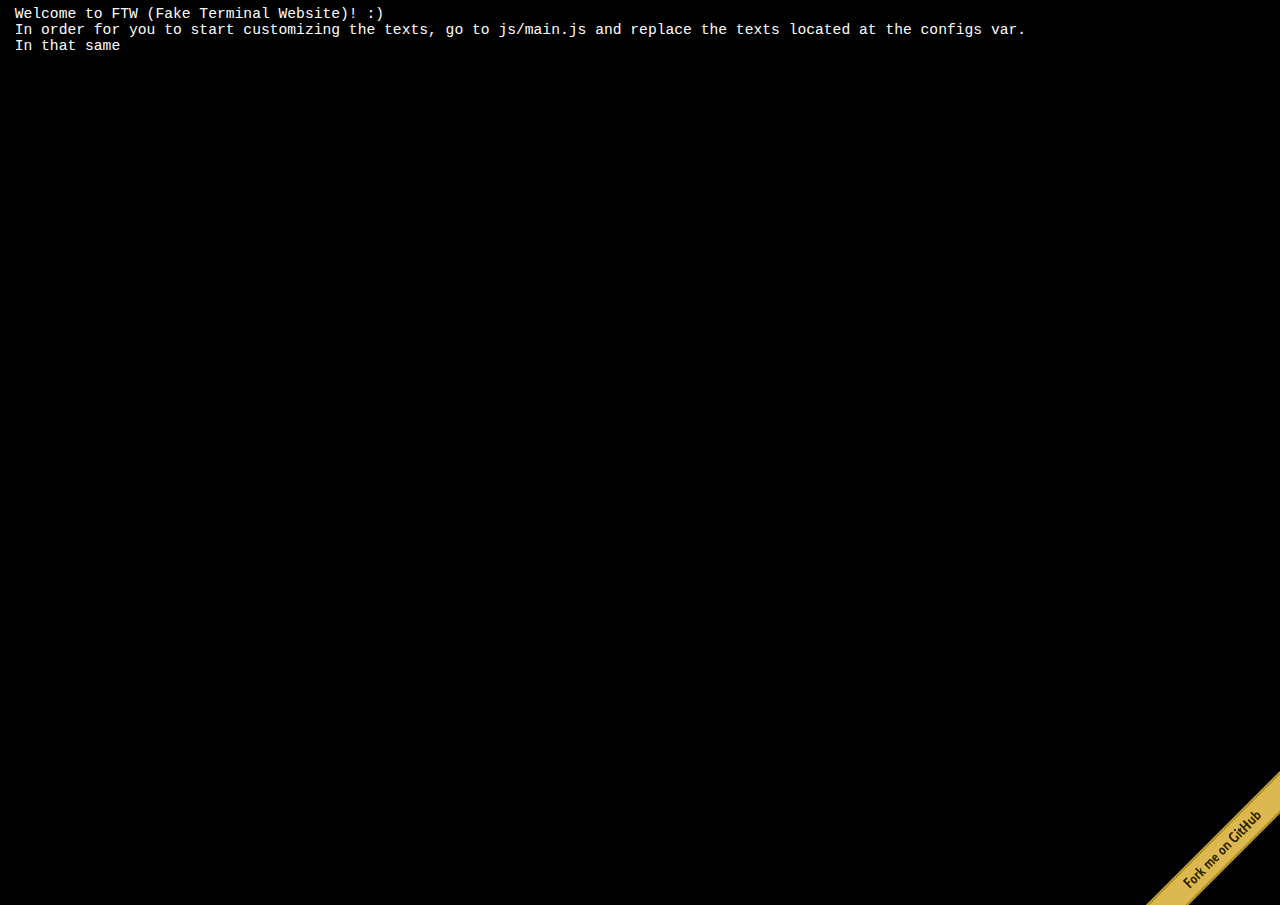
==== WEB/main.html @ 447d4c20 "start" ====
<html>

<head>
    <meta charset="utf-8" />
    <meta http-equiv="X-UA-Compatible" content="chrome=1" />
    <meta name="viewport" content="width=device-width, initial-scale=1.0">
    <title>FTW Website Template</title>
    <link rel="icon" href="./img/favicon.png" type="image/x-icon" />
    <link href="./css/main.css" rel="stylesheet" type="text/css" />
    <script src="./js/polyfills.js"></script>
    <script src="./js/main.js"></script> </head>

<body style="background: black">
    <div id="sidenav">
        <button id="sidenavBtn">&#9776;</button>
        <img id="profilePic" alt="An avatar that aims to represent the website owner" src="./img/avatar.png">
    </div>
    <div id="container">
        <div id="output"></div>
        <div id="input-line" class="input-line">
            <div id="prompt" class="prompt-color"></div>&nbsp;
            <div>
                <input type="text" id="cmdline" autocomplete="off" autocorrect="off" autocapitalize="off" spellcheck="false"
                    autofocus/>
            </div>
        </div>
    </div>
    <a id="githubImg" target="_blank" href="https://github.com/luisbraganca/fake-terminal-website/">
        <img alt="Fork me on GitHub" src="./img/github_ribbon.png"> </a>
</body>

</html>
---- WEB/css/main.css ----
::selection {
    background: #f7d07e;
}
html, body {
    width: 100%;
    height: 100%;
    margin: 0;
}
body {
    font-size: 11pt;
    font-family: monospace;
    color: white;
    overflow-y: scroll;
}
#mainframe {
  width: 800px;
  height: 500px;
  position: absolute;
  left: 150px;
  top: 150px;
}
#inside {
    background: transparent;
    width: inherit;
    height: inherit;
    opacity: 0.8;
    background-color: black;
}
#bar {
    display: block;
    width: 100%;
    color: #fff;
    border: 2px #d8d8d8;
    border-top-left-radius: 5px;
    border-top-right-radius: 5px;
    height: 30px;
    background: transparent;
    filter: progid:DXImageTransform.Microsoft.gradient( startColorstr='#7d7e7d', endColorstr='#0e0e0e',GradientType=0 );
    opacity: 0.8;
    background-color: black;
}
#clbtn {
    width: 15px;
    margin-left: 5px;
    margin-top: 2px;
}
#container {
    padding: .1em 1.5em 1em 1em;
    margin-top: 5px;
}
#cmdline {
    outline: none;
    background-color: transparent;
    margin: 0;
    width: 100%;
    font: inherit;
    border: none;
    color: inherit;
}
#output {
    clear: both;
    width: 100%;
}
#prompt {
    white-space: nowrap;
    display: -webkit-box;
    -webkit-box-pack: center;
    -webkit-box-orient: vertical;
    display: -moz-box;
    -moz-box-pack: center;
    -moz-box-orient: vertical;
    display: box;
    box-pack: center;
    box-orient: vertical;
    -webkit-user-select: none;
    -moz-user-select: none;
    user-select: none;
}
.prompt-color {
    color: #e09f14;
}
.input-line {
    display: -webkit-box;
    -webkit-box-orient: horizontal;
    -webkit-box-align: stretch;
    display: -moz-box;
    -moz-box-orient: horizontal;
    -moz-box-align: stretch;
    display: box;
    box-orient: horizontal;
    box-align: stretch;
    clear: both;
}
.input-line > div:nth-child(2) {
    -webkit-box-flex: 1;
    -moz-box-flex: 1;
    box-flex: 1;
}

#githubImg img {
    position: fixed;
    bottom: 0; right: 0;
    border: 0;
}

/* SIDE NAV */

#sidenavBtn {
    position: absolute !important;
    padding: 2px !important;
    top: 0 !important;
    right: 7px !important;
    font-size: 35px !important;
}

#sidenav {
    display: none;
    height: 100%;
    width: 50px;
    position: fixed;
    z-index: 9;
    top: 0;
    left: 0;
    background-color: #e09f14;
    opacity: 0.8;
    overflow-x: hidden;
    transition: 0.3s;
    padding-top: 60px;
}
#sidenav img {
    display: block;
    position: absolute;
    left: 50%;
    transform: translateX(-50%);
    bottom: 100px;
    transition: 0.3s;
    opacity: 0;
}

#sidenav img:focus {
    outline: none;
}

#sidenav button {
    padding: 8px 8px 8px 32px;
    cursor: pointer;
    text-decoration: none;
    font-size: 15pt;
    color: white;
    display: block;
    transition: 0.3s;
    background:none !important;
    border:none;
}
#sidenav button:hover {
    color: #442e00;
}

@media screen and (max-height: 450px) {
    body {
        font-size: 11pt;
    }
    #sidenav {
       padding-top: 15px;
   }
    #sidenav a {
       font-size: 13px;
   }
}
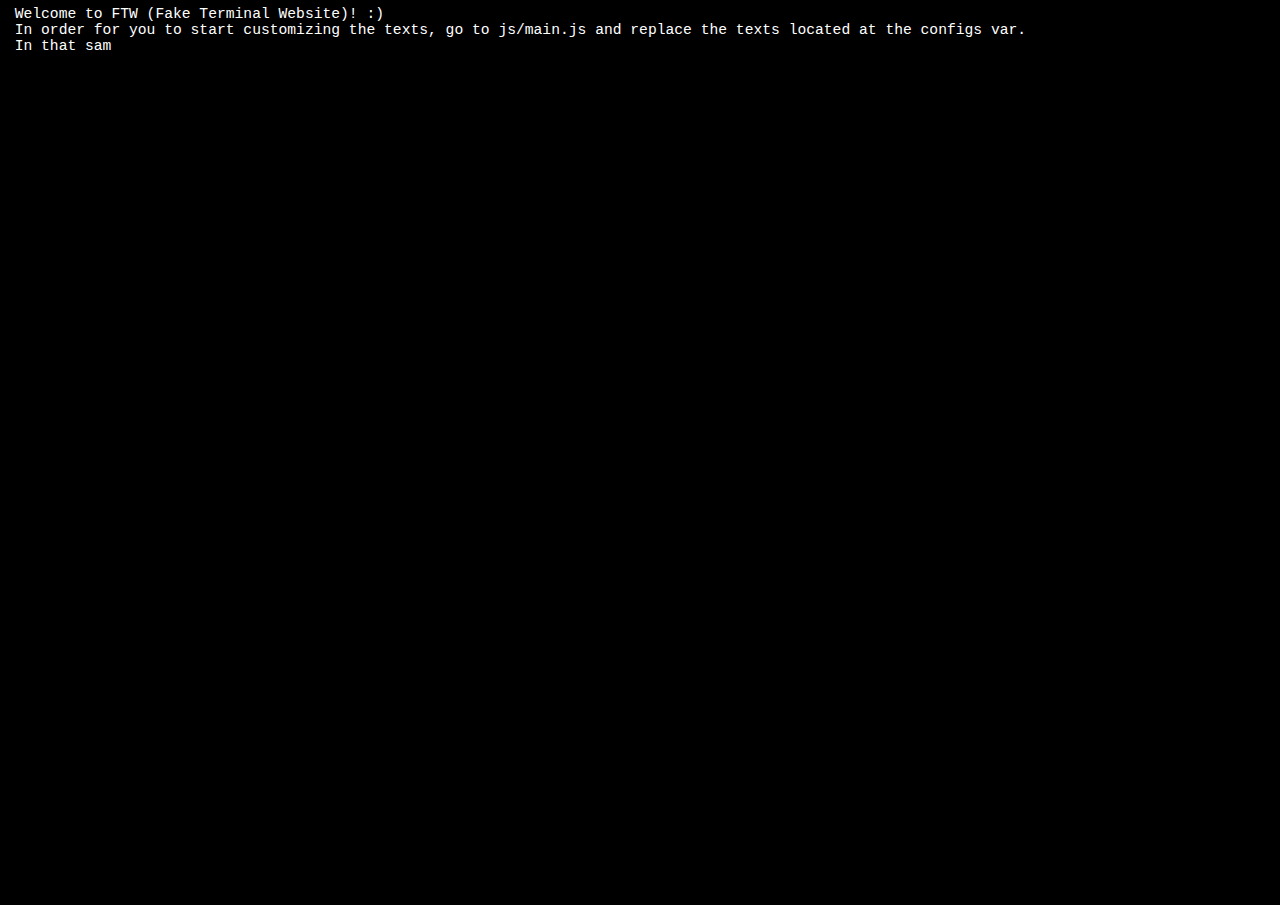
==== commit f26798c1: "some minor changes" ====
--- a/WEB/main.html
+++ b/WEB/main.html
@@ -25,8 +25,7 @@
             </div>
         </div>
     </div>
-    <a id="githubImg" target="_blank" href="https://github.com/luisbraganca/fake-terminal-website/">
-        <img alt="Fork me on GitHub" src="./img/github_ribbon.png"> </a>
+    
 </body>
 
 </html>
--- a/WEB/css/main.css
+++ b/WEB/css/main.css
@@ -13,8 +13,8 @@
     overflow-y: scroll;
 }
 #mainframe {
-  width: 800px;
-  height: 500px;
+  width: 700px;
+  height: 400px;
   position: absolute;
   left: 150px;
   top: 150px;
